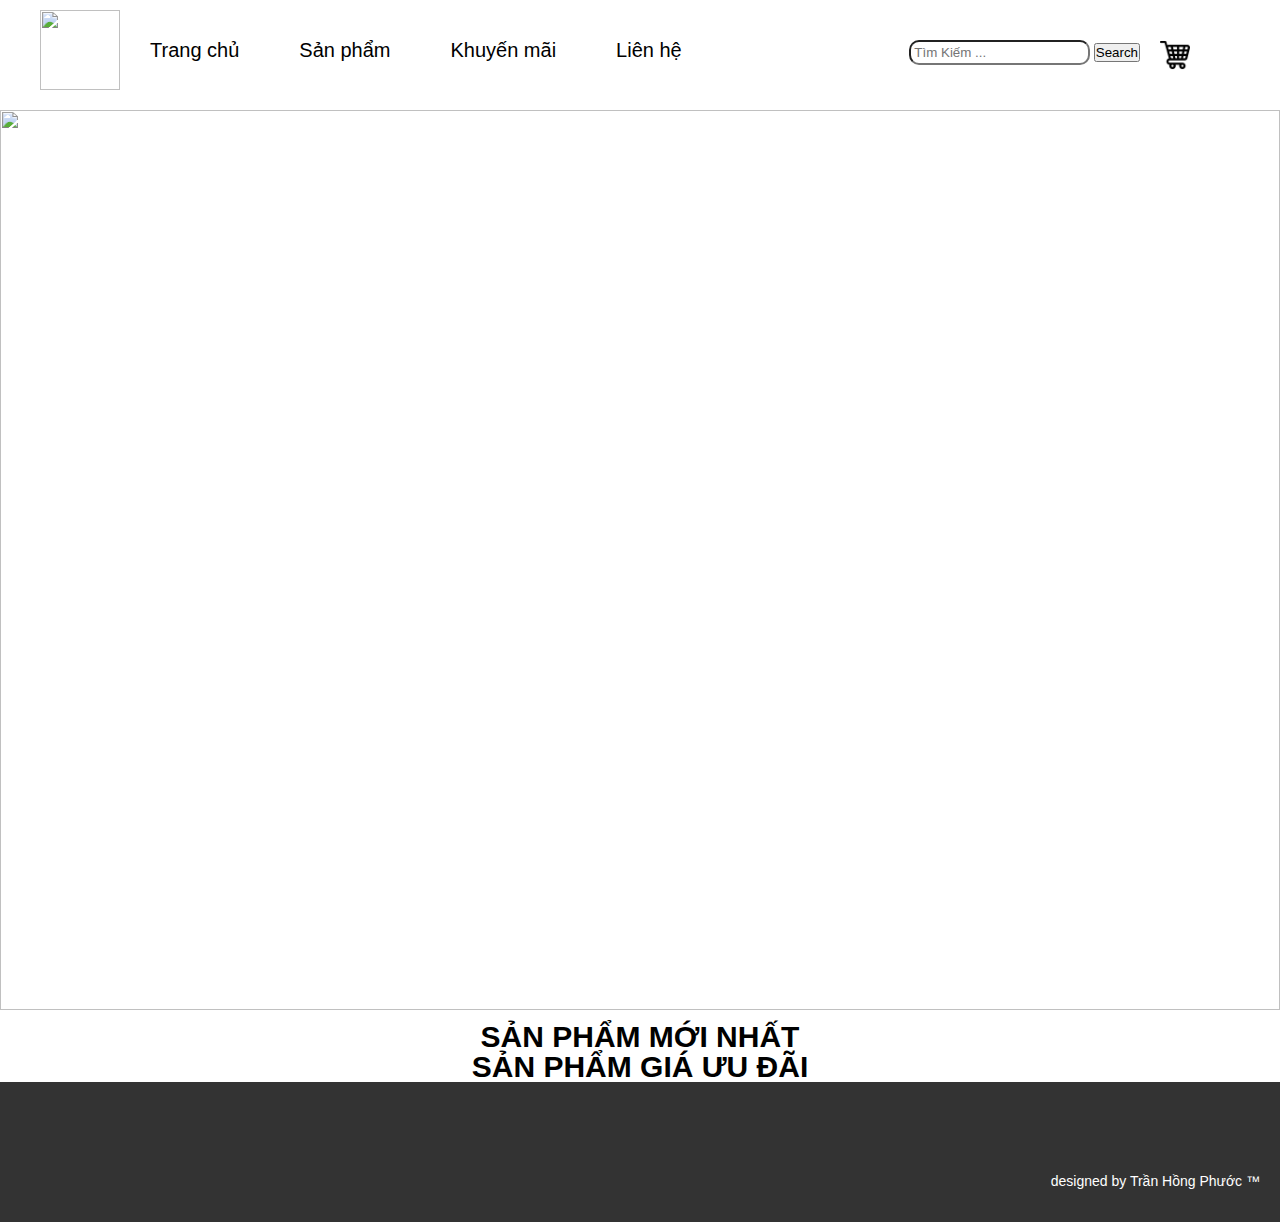
==== index.html @ ee91b05d "update" ====
<html>

<head>
	<meta charset="utf-8">
	<title>Trang chu</title>
	<link href="css/trangchu.css" rel="stylesheet" type="text/css">
	<script src="https://unpkg.com/axios/dist/axios.min.js"></script>
	<script src="js/axios.js"></script>

	<!-- Demo CSS -->
	<link rel="stylesheet" href="css/demo.css" type="text/css" media="screen" />
	<link rel="stylesheet" href="../flexslider.css" type="text/css" media="screen" />

	<!-- Modernizr -->
	<script src="js/modernizr.js"></script>
	<script src="js/modernizr.js"></script>

</head>

<body>
	<div id="wrapper">
		<div id="header">
			<div class="mobile"><img height="80px" src="images/logo_tthpfptc.png" alt=""></div>
		</div>
		<div id="menu">
			<ul>
				<li><a href="trangchu.html">Trang chủ</a></li>
				<li><a href="dathang.html">Sản phẩm</a></li>
				<li><a href="detail.html">Khuyến mãi</a></li>
				<li><a href="contact.html">Liên hệ</a></li>
			</ul>
			<div class="tim">
				<form action="" name="form">
					<input class="ip-name" type="text" name="name" placeholder=" Tìm Kiếm ...">
					<input type="button" onclick="search()" value="Search">
					<a href="cart.html"><img style="height: 30px;float: right; margin-left: 20px;" src="Images/cart.png"
							alt=""></a>
				</form>
			</div>
		</div>
	</div>
	<div class="clear"></div>
	</div>
	<div id="body">
		<section class="slider">
			<div class="flexslider">
				<ul class="slides">
					<li>
						<img width="100%" src="images/1.jpg" />
					</li>
				</ul>
			</div>
		</section>
		<div id="wrapper">
			<div id="one">
				<h2 id="hh">SẢN PHẨM MỚI NHẤT</h2>
				<div id="show">
					<!-- <div class="product">
								<a onclick="setItem(id=1)" href="#"><img src="images/Ao-mu-san-khach-mau-ba-1.jpg" alt=""></a>
								<p class="name-prd"><a href="#">Áo sân khach MU</a></p>
								<p class="price-prd">150.000vnd</p>
							</div> -->
				</div>
			</div>
		<div class="clear"></div>

			<h2>SẢN PHẨM GIÁ ƯU ĐÃI</h2>
			<div id="showTwo">

			</div>
		</div>
		<div class="clear"></div>
		<div id="footer">
			<p>designed by Trần Hồng Phước <sup>™</sup></p>
		</div>
		<!-- jQuery -->
		<script src="http://ajax.googleapis.com/ajax/libs/jquery/1/jquery.min.js"></script>
		<script>window.jQuery || document.write('<script src="js/libs/jquery-1.7.min.js">\x3C/script>')</script>

		<!-- FlexSlider -->
		<script defer src="../jquery.flexslider.js"></script>

		<script type="text/javascript">
			$(function () {
				SyntaxHighlighter.all();
			});
			$(window).load(function () {
				$('.flexslider').flexslider({
					animation: "slide",
					start: function (slider) {
						$('body').removeClass('loading');
					}
				});
			});
		</script>


		<!-- Syntax Highlighter -->
		<script type="text/javascript" src="js/shCore.js"></script>
		<script type="text/javascript" src="js/shBrushXml.js"></script>
		<script type="text/javascript" src="js/shBrushJScript.js"></script>

		<!-- Optional FlexSlider Additions -->
		<script src="js/jquery.easing.js"></script>
		<script src="js/jquery.mousewheel.js"></script>

</body>

</html>
---- css/trangchu.css ----
@charset "utf-8";
/* CSS Document */
*{margin: 0;padding: 0;font-family: arial;}
#wrapper {
	margin: auto;
	width: 1200px;
}
#header {
	float: left;
	height: 80px;
	margin-top: 10px;
}
#menu{
	height: 50px;
	margin-bottom: 3px;
}
#menu ul li {
	list-style: none;
	float: left;
	padding:40px 30px;
}
#menu ul li a {
	text-decoration: none;
	color: black;
	font-size: 20px;
}
#menu ul li a:hover {
	color: #f7941d;
}
.tim {
	float: right;
	margin: 40px 50px 0 0;
}
.ip-name {
	height: 25px;
	border-radius: 10px;
	
}
.ip-name:hover {
	width: 200px;
}
.tim button {
	height: 30px;
	width: 60px;
	border-radius: 10px;
	padding: 5px;
}
.clear {
	clear: both;
}
#wrapper h2{
  font-size: 30px;
  color: black;
  text-align: center;
  font-weight: bold;
}
.product {
  width: 20%;
  margin: 2.5%;
	float: left;
	margin-bottom: 10px;
}
.product img{
  width: 100%;
}
.name-prd{
  padding: 5%;
  text-align: center;
}
.name-prd a{
  color: black;
font-weight: 700;
font-size: 15px;
}
.name-prd a:hover{
  color: #f36523;
}
.price-prd{
  text-align: center;
  font-weight: 600;
}

.image-detail {
  width: 30%;
  float: left;
}
#footer {
	height: 140px;
	margin-bottom: 10px;
	background-color: #333333;
	color: white;
	font-size: 20px;
}
#footer p{
	float: right;
	margin-top: 90px;
	margin-right: 20px;
}

/* cart */
.shopper {
	text-transform: lowercase;
	line-height: 0.5em;
	display: inline-block;
}
.cart {
	margin: 2.5em;
	overflow: hidden;
}

.cart.is-closed {
	height: 0;
	margin-top: -2.5em;
}

.table {
	background: #ffffff;
	border-radius: 0.6em;
	overflow: hidden;
	clear: both;
	margin-bottom: 1.8em;
}


.layout-inline>* {
	display: inline-block;
}


.th {
	background: #f34d35;
	color: #fff;
	text-transform: uppercase;
	font-weight: bold;
	font-size: 1.5em;
}

.tf {
	background: #f34d35;
	text-transform: uppercase;
	text-align: right;
	font-size: 1.2em;
}

.tf p {
	color: #fff;
	font-weight: bold;
}

.col {
	padding: 1em;
	width: 12%;
}

.col-pro {
	width: 30%;
}

.col-pro>* {
	vertical-align: middle;
}

.col-qty {
	text-align: center;
	width: 17%;
}

.col-numeric p {
	font: bold 1.8em helvetica;
}

.col-total p {
	color: #12c8b1;
}

.tf .col {
	width: 20%;
}

.row>div {
	vertical-align: middle;
}

.row-bg2 {
	background: #f7f7f7;
}

.visibility-cart {
	position: absolute;
	color: #fff;
	top: 0.5em;
	right: 0.5em;
	font: bold 2em arial;
	border: 0.16em solid #fff;
	border-radius: 2.5em;
	padding: 0 0.22em 0 0.25em;
}

.col-qty>* {
	vertical-align: middle;
}

.col-qty>input {
	max-width: 2.6em;
}


a.qty {
	width: 1em;
	line-height: 1em;
	border-radius: 2em;
	font-size: 2.5em;
	font-weight: bold;
	text-align: center;
	background: #43ace3;
	color: #fff;
}

a.qty:hover {
	background: #3b9ac6;
}

.btn {
	padding: 10px 30px;
	border-radius: 0.3em;
	font-size: 1.4em;
	font-weight: bold;
	background: #43ace3;
	color: #fff;
	box-shadow: 0 3px 0 rgba(59, 154, 198, 1)
}

.btn:hover {
	box-shadow: 0 3px 0 rgba(59, 154, 198, 0)
}

.btn-update {
	float: right;
	margin: 0 0 1.5em 0;
}

.transition {
	transition: all 0.3s ease-in-out;
}

@media screen and (max-width: 755px) {
	.container {
		width: 98%;
	}

	.col-pro {
		width: 35%;
	}

	.col-qty {
		width: 22%;
	}

	img {
		max-width: 100%;
		margin-bottom: 1em;
	}
}

@media screen and (max-width: 591px) {}
---- css/demo.css ----
/* Reset Styles
***********************/
html, body, div, span, applet, object, iframe,h1, h2, h3, h4, h5, h6, p, blockquote, pre,a, abbr, acronym, address, big, cite, code,del, dfn, em, img, ins, kbd, q, s, samp,small, strike, strong, sub, sup, tt, var,b, u, i, center,dl, dt, dd, ol, ul, li,fieldset, form, label, legend,table, caption, tbody, tfoot, thead, tr, th, td,article, aside, canvas, details, embed,figure, figcaption, footer, header, hgroup,menu, nav, output, ruby, section, summary,time, mark, audio, video { margin: 0; padding: 0; border: 0; font-size: 100%; font: inherit; vertical-align: baseline; }
/* HTML5 display-role reset for older browsers */
article, aside, details, figcaption, figure,footer, header, hgroup, menu, nav, section {display: block;}
body {line-height: 1;}
ol, ul {list-style: none;}
blockquote, q demo
blockquote:before, blockquote:after,q:before, q:after {content: ''; content: none;}
table {border-collapse: collapse; border-spacing: 0;}
strong {font-weight: bold;}
em {font-style: italic;}


/*
 * MyFonts Webfont Build ID 1114443, 2011-09-02T06:08:04-0400 - REGULAR
 * MyFonts Webfont Build ID 1118460, 2011-09-05T07:13:16-0400 - MEDIUM
 * MyFonts Webfont Build ID 825795, 2011-05-26T03:42:08-0400 - SEMIBOLD
 *
 * The fonts listed in this notice are subject to the End User License
 * Agreement(s) entered into by the website owner. All other parties are 
 * explicitly restricted from using the Licensed Webfonts(s).
 * 
 * You may obtain a valid license at the URLs below
 *
 * License: http://www.myfonts.com/viewlicense?type=web&buildid=1114443 - REGULAR
 * License: http://www.myfonts.com/viewlicense?type=web&buildid=1118460 - MEDIUM
 * License: http://www.myfonts.com/viewlicense?1056 - SEMIBOLD
 * 
 * Webfont: Geogrotesque SemiBold
 * URL: http://new.myfonts.com/fonts/emtype/geogrotesque/semibold/
 * Foundry: Emtype Foundry
 * Copyright: Copyright © 2009 by Eduardo Manso. All rights reserved.
 * Licensed pageviews: 10,000,000/month
 * 
 * © 2011 Bitstream Inc
*/

/* GEO - Semibold */
@font-face {font-family: 'Geogrotesque-SemiBold';src: url('../fonts/webfonts/geo-semibold/eot/style_169898.eot');src: url('../fonts/webfonts/geo-semibold/eot/style_169898.eot?#iefix') format('embedded-opentype'),url('../fonts/webfonts/geo-semibold/woff/style_169898.woff') format('woff'),url('../fonts/webfonts/geo-semibold/ttf/style_169898.ttf') format('truetype'),url('../fonts/webfonts/geo-semibold/svg/style_169898.svg#Geogrotesque-SemiBold') format('svg');}

/* GEO - Medium */
@font-face {font-family: 'Geogrotesque-Medium';src: url('../fonts/webfonts/geo-medium/eot/1110FC_0.eot');src: url('../fonts/webfonts/geo-medium/eot/1110FC_0.eot?#iefix') format('embedded-opentype'),url('../fonts/webfonts/geo-medium/woff/1110FC_0.woff') format('woff'),url('../fonts/webfonts/geo-medium/ttf/1110FC_0.ttf') format('truetype'),url('webfonts/1110FC_0.svg#wf') format('svg');}

/* GEO - Regular */
 @font-face {font-family: 'Geogrotesque-Regular';src: url('../fonts/webfonts/geo-regular/eot/11014B_0.eot');src: url('../fonts/webfonts/geo-regular/eot/11014B_0.eot?#iefix') format('embedded-opentype'),url('../fonts/webfonts/geo-regular/woff/11014B_0.woff') format('woff'),url('../fonts/webfonts/geo-regular/ttf/11014B_0.ttf') format('truetype'),url('../fonts/webfonts/geo-regular/svg/11014B_0.svg#wf') format('svg');}

/* Icon Fonts
*********************************/
/* Font-face Icons */
@font-face {
	font-family: 'flexslider-icon';
	src:url('../fonts/webfonts/flexslider-icon.eot');
	src:url('../fonts/webfonts/flexslider-icon.eot?#iefix') format('embedded-opentype'),
		url('../fonts/webfonts/flexslider-icon.woff') format('woff'),
		url('../fonts/webfonts/flexslider-icon.ttf') format('truetype'),
		url('../fonts/webfonts/flexslider-icon.svg#flexslider-icon') format('svg');
	font-weight: normal;
	font-style: normal;
}

/* General
***********************/
body {
	font-size: 14px;
	font-family: Helvetica, 'Arial', sans-serif;
	-webkit-font-smoothing: antialiased;
	text-rendering: optimizeLegibility;
	height: auto;
}
a {
	color: #fff;
	text-decoration: none;
}

h3 {
	margin: 0 0 8px;
	color: #fff;
	font: normal 24px Geogrotesque-semibold, Helvetica, Arial, sans-serif;
	text-shadow: 0 1px 0 #2F4C63;
}
p {
	font-size: 14px;
	line-height: 18px;
}

/* --Clearfix */
.cf:before,
.cf:after {content:""; display:table;}
.cf:after {clear:both;}
.cf {zoom:1;}

.toggle { margin: 2px 0 0 14px; float: left; border-radius: 6px; -moz-border-radius: 6px; -webkit-border-radius: 6px; }
.toggle li { float: left; }
.toggle li a {width: 50px; padding: 6px 0; text-align: center; display: block; text-shadow: 1px 1px 0 #fff; font-size: 12px; font-weight: 600; color: #666; -webkit-border-radius: 0 4px 4px 0; -moz-border-radius: 0 4px 4px 0; -o-border-radius: 0 4px 4px 0; border-radius: 0 4px 4px 0; 

background: #ffffff; /* Old browsers */
background: -moz-linear-gradient(top, #ffffff 0%, #ededed 100%); /* FF3.6+ */
background: -webkit-gradient(linear, left top, left bottom, color-stop(0%,#ffffff), color-stop(100%,#ededed)); /* Chrome,Safari4+ */
background: -webkit-linear-gradient(top, #ffffff 0%,#ededed 100%); /* Chrome10+,Safari5.1+ */
background: -o-linear-gradient(top, #ffffff 0%,#ededed 100%); /* Opera 11.10+ */
background: -ms-linear-gradient(top, #ffffff 0%,#ededed 100%); /* IE10+ */
background: linear-gradient(top, #ffffff 0%,#ededed 100%); /* W3C */

box-shadow: inset 1px 1px 0 #fff, inset -1px -1px 0 #fff;
-moz-box-shadow: inset 1px 1px 0 #fff, inset -1px -1px 0 #fff;
-webkit-box-shadow: inset 1px 1px 0 #fff, inset -1px -1px 0 #fff;

}
.toggle li:first-child a {-webkit-border-radius: 4px 0 0 4px; -moz-border-radius: 4px 0 0 4px; -o-border-radius: 4px 0 0 4px; border-radius: 4px 0 0 4px;}
.toggle li a:hover { background: #ededed; color: #222; }
.toggle li a.active { background: #c8e0f3; color: #325874; cursor: default; box-shadow: inset 0 0 3px rgba(0,0,0,0.4); -moz-box-shadow: inset 0 0 3px rgba(0,0,0,0.4); -webkit-box-shadow: inset 0 0 3px rgba(0,0,0,0.4); }

.slider { margin: 10px 0 10px!important;}
#carousel li {margin-right: 5px;}
#carousel img {display: block; opacity: .5; cursor: pointer;}
#carousel img:hover {opacity: 1;}
#carousel .flex-active-slide img {opacity: 1; cursor: default;}

.button {
  display: inline-block;
  margin: 0;
  padding: .461em 1.563em .41em;
  color: #fff!important;
  text-align: center;
  text-decoration: none;
  text-shadow: 0 -1px 0 rgba(0, 0, 0, 0.7);
  text-transform: uppercase;
  line-height: 1;
  font-size: .9em;
  cursor: pointer;
  font-family: "proxima-nova", sans-serif;
  border: 1px solid #1a4064;
  background: #255a8c;
  -webkit-border-radius: 100px;
  -moz-border-radius: 100px;
  border-radius: 100px;
  -webkit-box-shadow: 0 0 0 3px rgba(0, 0, 0, 0.1), inset 0 0 1px 1px rgba(255, 255, 255, 0.15);
  -moz-box-shadow: 0 0 0 3px rgba(0, 0, 0, 0.1), inset 0 0 1px 1px rgba(255, 255, 255, 0.15);
  box-shadow: 0 0 0 3px rgba(0, 0, 0, 0.1), inset 0 0 1px 1px rgba(255, 255, 255, 0.15);
}
.button:active  {
  -webkit-box-shadow: 0 0 0 3px rgba(0, 0, 0, 0.1), inset 0 0 1px 1px rgba(0, 0, 0, 0.1);
  -moz-box-shadow: 0 0 0 3px rgba(0, 0, 0, 0.1), inset 0 0 1px 1px rgba(0, 0, 0, 0.1);
  box-shadow: 0 0 0 3px rgba(0, 0, 0, 0.1), inset 0 0 1px 1px rgba(0, 0, 0, 0.1);
}
.button.green  {
  text-shadow: 0 -1px 0 rgba(0, 0, 0, 0.4);
  border: 1px solid #578824;
  background: #71b02f;
}
.button.green:hover  {
  background: #79bc32;
}

/* Loading
***********************/
.loading #container {opacity: 0;}
.loading:before  { content: 'LOADING'; display: block; margin: 100px 0 0; text-align: center; color: #fff; font-weight: bold; font-size: 60px; opacity: 0.3; }
body {width: 100%; float: left; opacity: 1; -webkit-transition: opacity 1s ease;}

/* Layout
***********************/
#container {padding: 60px 40px 100px;}
header {width: 420px; float: left;}
#main {margin-left: 420px; margin-top: -25px;overflow: hidden;}
aside h3 {float: left;}

/* Header
***********************/
header .logo  { display: block; margin: 10px 0 30px; }
header h1 { font-family: Geogrotesque-Semibold, Helvetica, Arial, sans-serif; margin: 0 0 10px; text-shadow: 0 1px 0 #2F4C63; color: #fff; font-size: 42px; }
header h2 { margin: 0 0 30px; font: normal 20px Geogrotesque-regular, Helvetica, Arial, sans-serif; text-shadow: 0 1px 1px #555; color: #fff; }
header .button { margin: 0 0 50px; padding: 10px 15px 10px 15px; position: relative; }
h3.nav-header { width: 200px; margin: 0 0 10px; padding: 0 0 3px; font-size: 18px; text-shadow: 0 1px 1px #555; color: #fff; font-family: Geogrotesque-Regular, Helvetica, Arial, sans-serif; border-bottom: 1px solid #fff; border-bottom: 1px solid rgba(255,255,255,0.5); }
nav { margin-bottom: 20px; }
nav li {margin: 0 0 7px; font-size: 15px; }
nav li a:hover,
nav li.active a  {border-bottom: 1px dotted #fff; border-bottom: 1px dotted rgba(255,255,255,0.3); background: none;}
nav li.active a  { cursor: default; }

/* Media Queries
***********************/
@media screen and (max-width: 960px) {
  #container {padding: 35px;}
  header {width: 380px;}
  #main {margin-left: 380px;}
  aside h3  {
  	float: none;
  	font-size: 20px;
  }
  .toggle  {
  	margin-left: 0;
  	float: none;
  }
}
@media screen and (max-width: 768px) {
  #container {padding: 20px 30px;}
  header {width: 100%; float: none; text-align: center;}
  header img  {width:120px;}
  header h1  { margin: 0 auto 10px; font-size: 32px; }
  header h2  { font-size: 16px; }
  header .button  { margin-bottom: 28px; }

  #main {margin-left: 0;}
  h3.nav-header { margin: 0 auto 10px; font-size: 16px; }
  nav {
		position: relative;
		min-height: 46px;
		margin-bottom: 20px;
		width: 100%;
	}	
	nav ul {
		width: 260px;
		padding: 0;
		position: absolute;
		left: 50%;
		margin-left: -130px;
		top: 0;
		z-index: 9999;
		border: 1px solid #1e5486;
		background: #255a8c;
		-webkit-border-radius: 3px;
		   -moz-border-radius: 3px;
		        border-radius: 3px;
		-webkit-box-shadow: 0 0 5px 0 rgba(0,0,0,.2), inset 0 0 2px 0 rgba(255,255,255,0.2);
		   -moz-box-shadow: 0 0 5px 0 rgba(0,0,0,.2), inset 0 0 2px 0 rgba(255,255,255,0.2);
	        	box-shadow: 0 0 5px 0 rgba(0,0,0,.2), inset 0 0 2px 0 rgba(255,255,255,0.2);
	}
	nav li {
		display: none; /* hide all <li> items */
		margin: 0;
	}
	nav li a  { border: none!important; text-shadow: 1px 1px 0 rgba(0,0,0,0.3); }
	nav li a:hover  { text-decoration: underline; }
	nav .active {
		display: block; /* show only current <li> item */
	}
	nav a {
		display: block;
		padding: 10px 20px;
		text-align: center;
		font-size: 12px;
	}
	nav .active a {
		background: none;
		color: #fff;
		position: relative;
	}
	nav .active a:after  {
		font-family: flexslider-icon;
		content: '\f005';
		font-size: 13px;
		position: absolute;
		right: 10px;
		top: 10px;
	}

	/* on nav hover */
	nav ul:hover {
		background: #32679a;
	}
	nav ul:hover li {
		display: block;
		margin: 0 0 5px;
	}
	nav ul:hover .active {
		border: 1px solid #1e5486!important;
		background: #255a8c;
		-webkit-border-radius: 1px;
		-moz-border-radius: 1px;
		border-radius: 1px;
	}
	nav ul:hover .active a:after  {
		display: none;
	}
  
}

/*
 SyntaxHighlighter - http://alexgorbatchev.com/SyntaxHighlighter
 
 SyntaxHighlighter is donationware. If you are using it, please donate. - http://alexgorbatchev.com/SyntaxHighlighter/donate.html
 
 @version - 3.0.83 (July 02 2010)
 @copyright - Copyright (C) 2004-2010 Alex Gorbatchev.
 @license - Dual licensed under the MIT and GPL licenses.
*/
.syntaxhighlighter a,.syntaxhighlighter div,.syntaxhighlighter code,.syntaxhighlighter table,.syntaxhighlighter table td,.syntaxhighlighter table tr,.syntaxhighlighter table tbody,.syntaxhighlighter table thead,.syntaxhighlighter table caption,.syntaxhighlighter textarea{-moz-border-radius:0 0 0 0 !important;-webkit-border-radius:0 0 0 0 !important;background:none !important;border:0 !important;bottom:auto !important;float:none !important;height:auto !important;left:auto !important;line-height:1.1em !important;margin:0 !important;outline:0 !important;overflow:visible !important;padding:0 !important;position:static !important;right:auto !important;text-align:left !important;top:auto !important;vertical-align:baseline !important;width:auto !important;box-sizing:content-box !important;font-family:"Consolas","Bitstream Vera Sans Mono","Courier New",Courier,monospace !important;font-weight:normal !important;font-style:normal !important;font-size:1em !important;min-height:inherit !important;min-height:auto !important;}
.syntaxhighlighter{width:100% !important;margin:1em 0 1em 0 !important;position:relative !important;overflow:auto !important;font-size:1em !important;}
.syntaxhighlighter.source{overflow:hidden !important;}
.syntaxhighlighter .bold{font-weight:bold !important;}
.syntaxhighlighter .italic{font-style:italic !important;}
.syntaxhighlighter .line{white-space:pre !important;}
.syntaxhighlighter table{width:100% !important;}
.syntaxhighlighter table caption{text-align:left !important;padding:.5em 0 0.5em 1em !important;}
.syntaxhighlighter table td.code{width:100% !important;}
.syntaxhighlighter table td.code .container{position:relative !important;}
.syntaxhighlighter table td.code .container textarea{box-sizing:border-box !important;position:absolute !important;left:0 !important;top:0 !important;width:100% !important;height:100% !important;border:none !important;background:white !important;padding-left:1em !important;overflow:hidden !important;white-space:pre !important;}
.syntaxhighlighter table td.gutter .line{text-align:right !important;padding:0 0.5em 0 1em !important;}
.syntaxhighlighter table td.code .line{padding:0 1em !important;}
.syntaxhighlighter.nogutter td.code .container textarea,.syntaxhighlighter.nogutter td.code .line{padding-left:0em !important;}
.syntaxhighlighter.show{display:block !important;}
.syntaxhighlighter.collapsed table{display:none !important;}
.syntaxhighlighter.collapsed .toolbar{padding:0.1em 0.8em 0em 0.8em !important;font-size:1em !important;position:static !important;width:auto !important;height:auto !important;}
.syntaxhighlighter.collapsed .toolbar span{display:inline !important;margin-right:1em !important;}
.syntaxhighlighter.collapsed .toolbar span a{padding:0 !important;display:none !important;}
.syntaxhighlighter.collapsed .toolbar span a.expandSource{display:inline !important;}
.syntaxhighlighter .toolbar{position:absolute !important;right:1px !important;top:1px !important;width:11px !important;height:11px !important;font-size:10px !important;z-index:10 !important;}
.syntaxhighlighter .toolbar span.title{display:inline !important;}
.syntaxhighlighter .toolbar a{display:block !important;text-align:center !important;text-decoration:none !important;padding-top:1px !important;}
.syntaxhighlighter .toolbar a.expandSource{display:none !important;}
.syntaxhighlighter.ie{font-size:.9em !important;padding:1px 0 1px 0 !important;}
.syntaxhighlighter.ie .toolbar{line-height:8px !important;}
.syntaxhighlighter.ie .toolbar a{padding-top:0px !important;}
.syntaxhighlighter.printing .line.alt1 .content,.syntaxhighlighter.printing .line.alt2 .content,.syntaxhighlighter.printing .line.highlighted .number,.syntaxhighlighter.printing .line.highlighted.alt1 .content,.syntaxhighlighter.printing .line.highlighted.alt2 .content{background:none !important;}
.syntaxhighlighter.printing .line .number{color:#bbbbbb !important;}
.syntaxhighlighter.printing .line .content{color:black !important;}
.syntaxhighlighter.printing .toolbar{display:none !important;}
.syntaxhighlighter.printing a{text-decoration:none !important;}
.syntaxhighlighter.printing .plain,.syntaxhighlighter.printing .plain a{color:black !important;}
.syntaxhighlighter.printing .comments,.syntaxhighlighter.printing .comments a{color:#008200 !important;}
.syntaxhighlighter.printing .string,.syntaxhighlighter.printing .string a{color:blue !important;}
.syntaxhighlighter.printing .keyword{color:#006699 !important;font-weight:bold !important;}
.syntaxhighlighter.printing .preprocessor{color:gray !important;}
.syntaxhighlighter.printing .variable{color:#aa7700 !important;}
.syntaxhighlighter.printing .value{color:#009900 !important;}
.syntaxhighlighter.printing .functions{color:#ff1493 !important;}
.syntaxhighlighter.printing .constants{color:#0066cc !important;}
.syntaxhighlighter.printing .script{font-weight:bold !important;}
.syntaxhighlighter.printing .color1,.syntaxhighlighter.printing .color1 a{color:gray !important;}
.syntaxhighlighter.printing .color2,.syntaxhighlighter.printing .color2 a{color:#ff1493 !important;}
.syntaxhighlighter.printing .color3,.syntaxhighlighter.printing .color3 a{color:red !important;}
.syntaxhighlighter.printing .break,.syntaxhighlighter.printing .break a{color:black !important;}
/* Theming */
.syntaxhighlighter { clear: both; width: auto!important; font-size: 13px !important; line-height: 21px !important; font-family: Courier, "Courier New", monospace; -webkit-border-radius: 4px; -moz-border-radius: 4px; -o-border-radius: 4px; border-radius: 4px; background-color: #fff !important; box-shadow: inset 0 0 3px rgba(0,0,0,0.3); -moz-box-shadow: inset 0 0 3px rgba(0,0,0,0.3); -webkit-box-shadow: inset 0 0 3px rgba(0,0,0,0.3);}
.syntaxhighlighter .string, .syntaxhighlighter .string a {color: #ff5454 !important;}
.syntaxhighlighter .line.alt1,
.syntaxhighlighter .line.alt2 {width: 100% !important; padding: 0 !important; background-color: #fff !important;}
.syntaxhighlighter .line.highlighted.alt1,
.syntaxhighlighter .line.highlighted.alt2 {background-color: #fff !important;}
.syntaxhighlighter table td.code {width: auto !important; padding: 10px 12px!important;}
.syntaxhighlighter table td.code .line {width: auto !important; padding: 0 !important;}
.syntaxhighlighter .color1, .syntaxhighlighter .color1 a {color: #cc7ac6!important;}
.syntaxhighlighter .plain, .syntaxhighlighter .plain a {color: #888!important;}
.syntaxhighlighter .comments, .syntaxhighlighter .comments a {color: #999!important;}
.syntaxhighlighter .keyword {color: #2a93b9!important;}
/**/
.syntaxhighlighter{background-color:white !important;}
.syntaxhighlighter .line.alt1{background-color:white !important;}
.syntaxhighlighter .line.alt2{background-color:white !important;}
.syntaxhighlighter .line.highlighted.alt1,.syntaxhighlighter .line.highlighted.alt2{background-color:#e0e0e0 !important;}
.syntaxhighlighter .line.highlighted.number{color:black !important;}
.syntaxhighlighter table caption{color:black !important;}
.syntaxhighlighter .gutter{color:#afafaf !important;}
.syntaxhighlighter .gutter .line{border-right:3px solid #6ce26c !important;}
.syntaxhighlighter .gutter .line.highlighted{background-color:#6ce26c !important;color:white !important;}
.syntaxhighlighter.printing .line .content{border:none !important;}
.syntaxhighlighter.collapsed{overflow:visible !important;}
.syntaxhighlighter.collapsed .toolbar{color:blue !important;background:white !important;border:1px solid #6ce26c !important;}
.syntaxhighlighter.collapsed .toolbar a{color:blue !important;}
.syntaxhighlighter.collapsed .toolbar a:hover{color:red !important;}
.syntaxhighlighter .toolbar{color:white !important;background:#6ce26c !important;border:none !important;}
.syntaxhighlighter .toolbar a{color:white !important;}
.syntaxhighlighter .toolbar a:hover{color:black !important;}
.syntaxhighlighter .plain,.syntaxhighlighter .plain a{color:black !important;}
.syntaxhighlighter .comments,.syntaxhighlighter .comments a{color:#008200 !important;}
.syntaxhighlighter .string,.syntaxhighlighter .string a{color:blue !important;}
.syntaxhighlighter .keyword{color:#006699 !important;}
.syntaxhighlighter .preprocessor{color:gray !important;}
.syntaxhighlighter .variable{color:#aa7700 !important;}
.syntaxhighlighter .value{color:#009900 !important;}
.syntaxhighlighter .functions{color:#ff1493 !important;}
.syntaxhighlighter .constants{color:#0066cc !important;}
.syntaxhighlighter .script{font-weight:bold !important;color:#006699 !important;background-color:none !important;}
.syntaxhighlighter .color1,.syntaxhighlighter .color1 a{color:gray !important;}
.syntaxhighlighter .color2,.syntaxhighlighter .color2 a{color:#ff1493 !important;}
.syntaxhighlighter .color3,.syntaxhighlighter .color3 a{color:red !important;}
.syntaxhighlighter .keyword{font-weight:bold !important;}
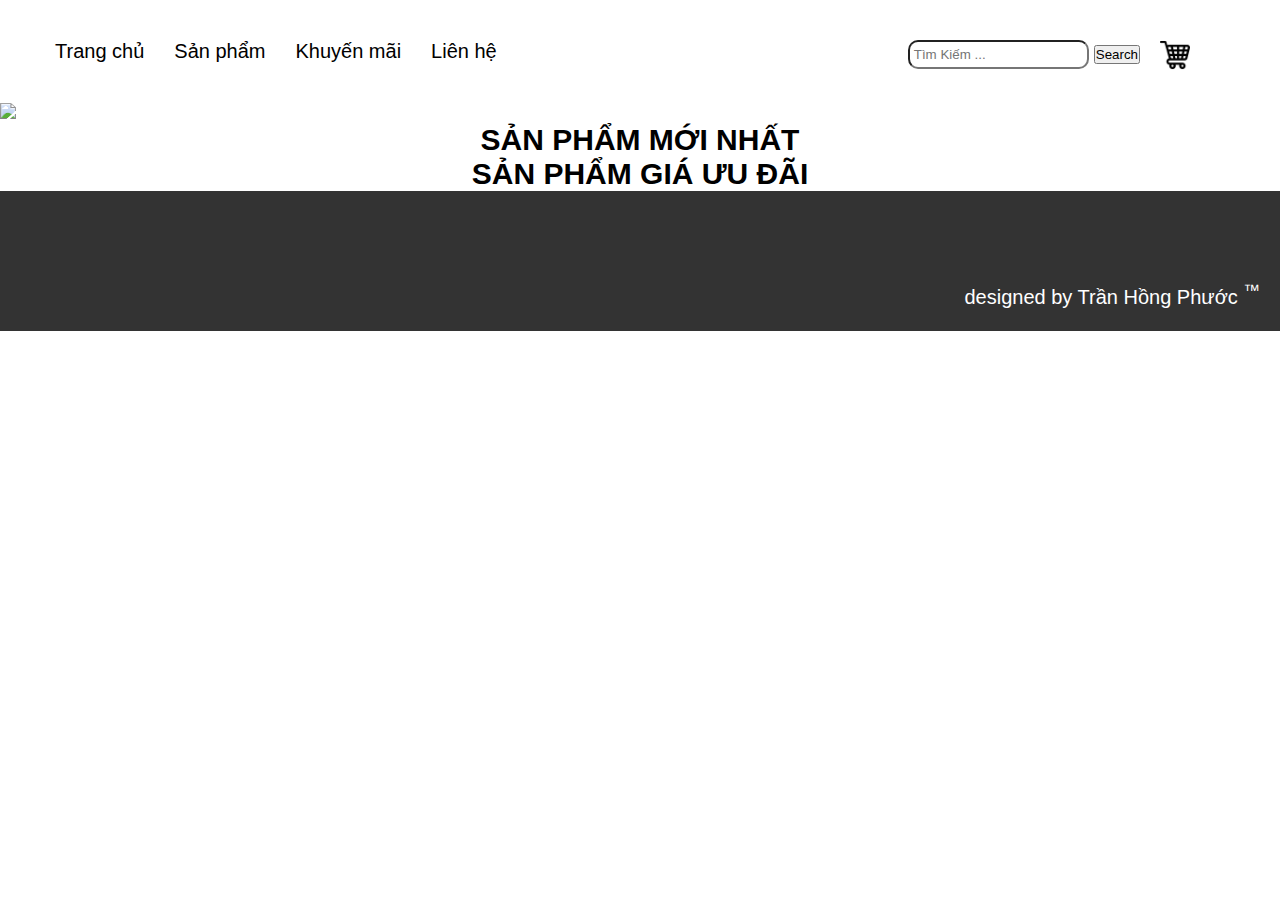
==== commit 242c4703: "update" ====
--- a/index.html
+++ b/index.html
@@ -1,4 +1,5 @@
-<html>
+<!DOCTYPE html>
+<html lang="en">
 
 <head>
 	<meta charset="utf-8">
@@ -7,9 +8,6 @@
 	<script src="https://unpkg.com/axios/dist/axios.min.js"></script>
 	<script src="js/axios.js"></script>
 
-	<!-- Demo CSS -->
-	<link rel="stylesheet" href="css/demo.css" type="text/css" media="screen" />
-	<link rel="stylesheet" href="../flexslider.css" type="text/css" media="screen" />
 
 	<!-- Modernizr -->
 	<script src="js/modernizr.js"></script>
@@ -24,9 +22,13 @@
 		</div>
 		<div id="menu">
 			<ul>
-				<li><a href="trangchu.html">Trang chủ</a></li>
+				<li><a href="index.html">Trang chủ</a></li>
+			</ul>
+			<ul id="category">
 				<li><a href="dathang.html">Sản phẩm</a></li>
 				<li><a href="detail.html">Khuyến mãi</a></li>
+			</ul>
+			<ul>
 				<li><a href="contact.html">Liên hệ</a></li>
 			</ul>
 			<div class="tim">
@@ -62,7 +64,7 @@
 							</div> -->
 				</div>
 			</div>
-		<div class="clear"></div>
+			<div class="clear"></div>
 
 			<h2>SẢN PHẨM GIÁ ƯU ĐÃI</h2>
 			<div id="showTwo">
@@ -77,22 +79,6 @@
 		<script src="http://ajax.googleapis.com/ajax/libs/jquery/1/jquery.min.js"></script>
 		<script>window.jQuery || document.write('<script src="js/libs/jquery-1.7.min.js">\x3C/script>')</script>
 
-		<!-- FlexSlider -->
-		<script defer src="../jquery.flexslider.js"></script>
-
-		<script type="text/javascript">
-			$(function () {
-				SyntaxHighlighter.all();
-			});
-			$(window).load(function () {
-				$('.flexslider').flexslider({
-					animation: "slide",
-					start: function (slider) {
-						$('body').removeClass('loading');
-					}
-				});
-			});
-		</script>
 
 
 		<!-- Syntax Highlighter -->
--- a/css/trangchu.css
+++ b/css/trangchu.css
@@ -17,7 +17,7 @@
 #menu ul li {
 	list-style: none;
 	float: left;
-	padding:40px 30px;
+	padding:40px 15px;
 }
 #menu ul li a {
 	text-decoration: none;
